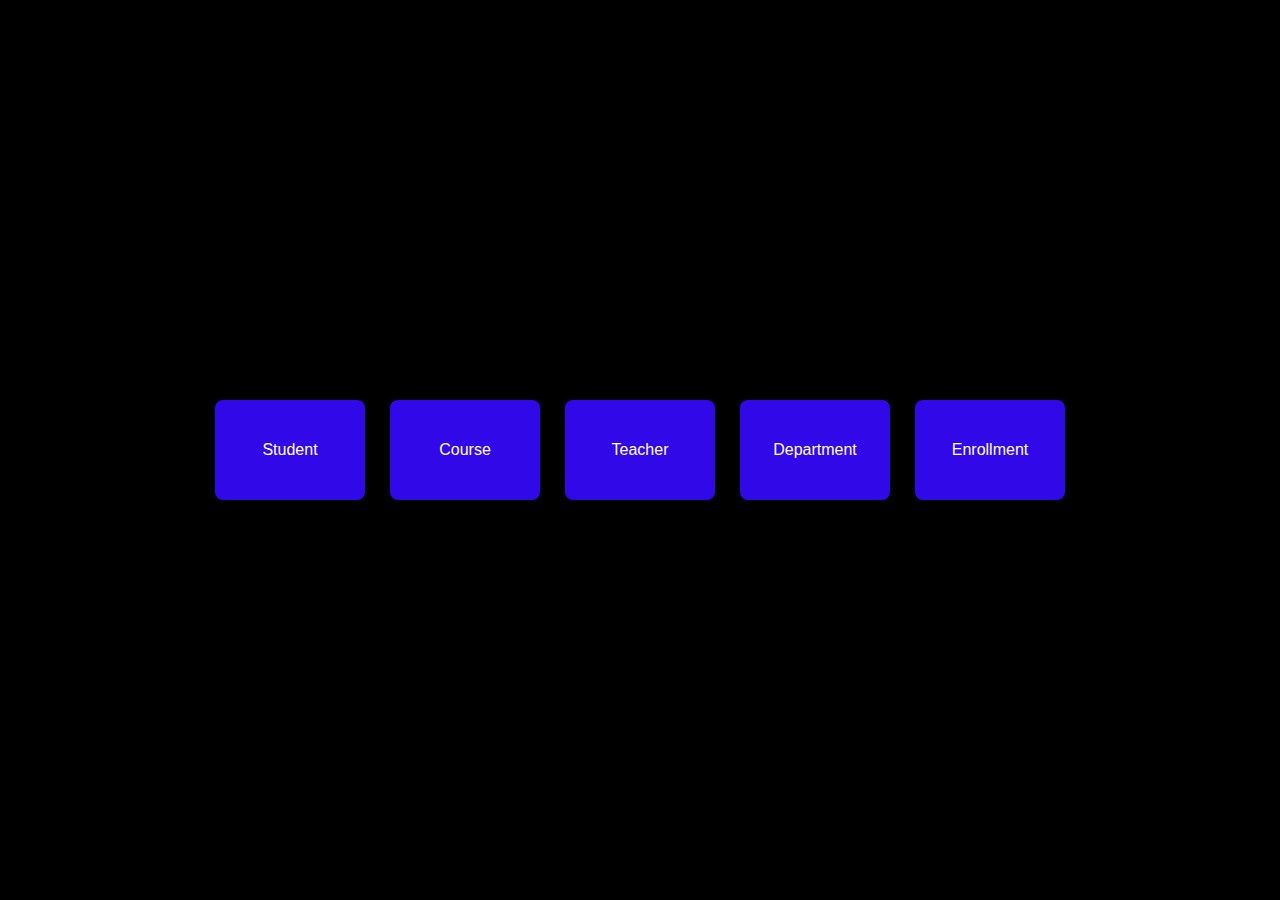
==== webapp/index.html @ f959901e "adding database and webpage" ====
<!DOCTYPE html>
<html lang="en">
<head>
    <meta charset="UTF-8">
    <meta name="viewport" content="width=device-width, initial-scale=1.0">
    <title>Document</title>
    <link rel="stylesheet" href="others/style.css">
</head>
<body>
    <div class="container">
        <div class="content">  
            <a href="student.html">
                <button class="styled-button">
                    Student
                </button>
            </a> 
            
            <a href="course.html">
                <button class="styled-button">
                    Course
                </button>
            </a>
            
            <a href="teacher.html">
                <BUtton class="styled-button">
                    Teacher
                </BUtton>
            </a>
            <a href="department.html">
                <button class="styled-button">
                    Department
                </button>
            </a>

            <a href="enrollment.html">
                <button class="styled-button">
                    Enrollment
                </button>
            </a>
           
        </div>
    </div>
</body>
</html>
---- webapp/others/style.css ----
body, html {
    margin: 0;
    padding: 0;
    height: 100%;
}

.container{
    width: 100%;
    height: 100%;
    background-color: black; 
}

.content{
    display: flex;
    justify-content: center;
    /* Center horizontally */
    align-items: center;
    /* Center vertically */
    height: 100vh;
    /* Optionally set the height to fill the viewport */
    gap: 25px;
}
.styled-button {
    /* Set width and height */
    width: 150px;
    height: 100px;
    /* Add other styling as needed */
    background-color: #3108e7;
    /* Green */
    border: none;
    color: white;
    text-align: center;
    text-decoration: none;
    display: inline-block;
    font-size: 16px;
    cursor: pointer;
    border-radius: 8px;
    /* Add rounded corners */
    font-family: 'Lucida Sans', 'Lucida Sans Regular', 'Lucida Grande', 'Lucida Sans Unicode', Geneva, Verdana, sans-serif;
}

/* Style when hover */
.styled-button:hover {
    background-color: #e1eae265;
}
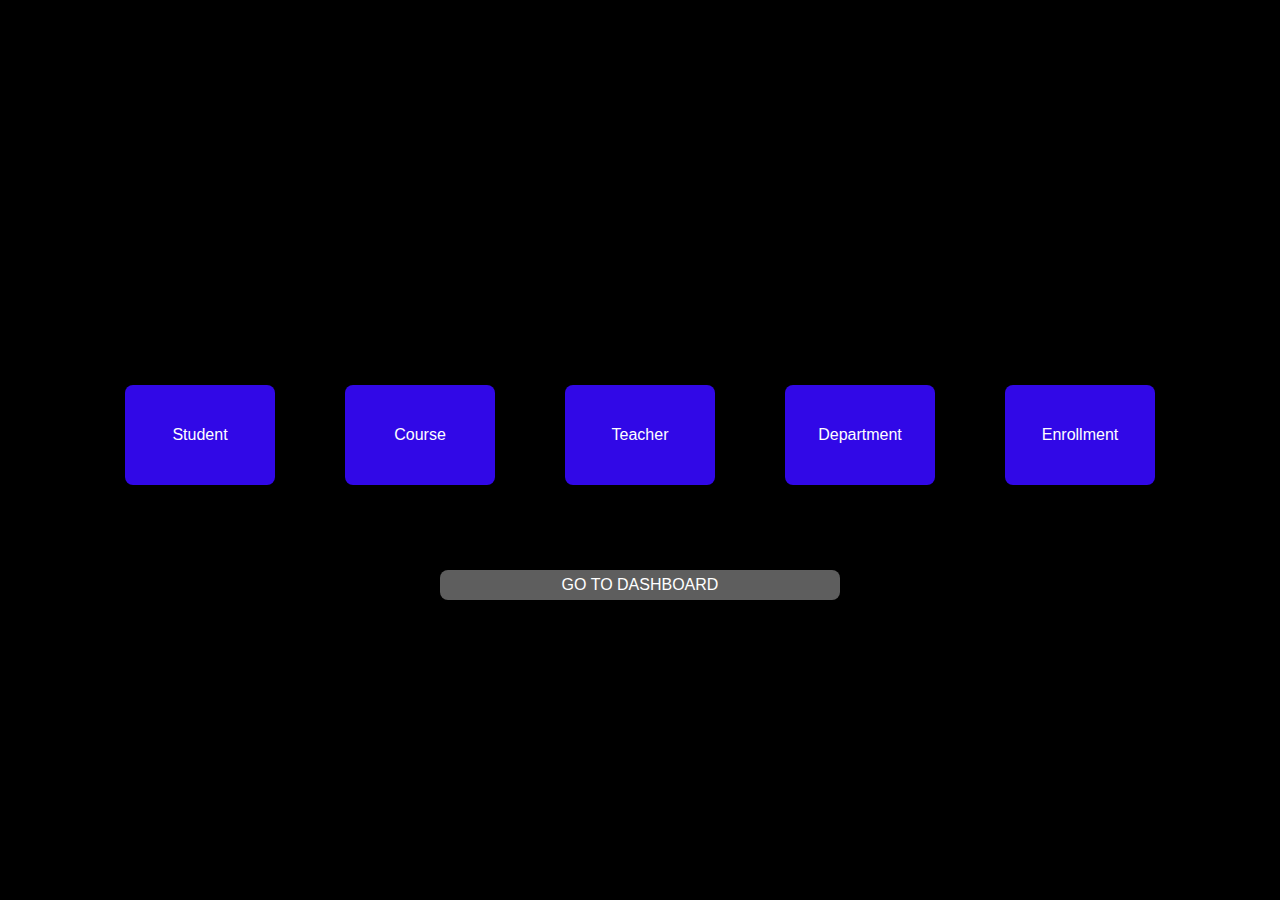
==== commit 173ec3e7: "adding other components" ====
--- a/webapp/index.html
+++ b/webapp/index.html
@@ -37,8 +37,14 @@
                     Enrollment
                 </button>
             </a>
-           
         </div>
+
+        <a href="dashboard.html">
+            <button class="dashboard-button">GO TO DASHBOARD</button>
+        </a>
+        
     </div>
+    <br>
+    <br>
 </body>
 </html>--- a/webapp/others/style.css
+++ b/webapp/others/style.css
@@ -1,13 +1,13 @@
 body, html {
+    background-color: black;
     margin: 0;
-    padding: 0;
-    height: 100%;
-}
-
-.container{
-    width: 100%;
-    height: 100%;
-    background-color: black; 
+        padding: 0;
+        height: 100%;
+        display: flex;
+        justify-content: center;
+        /* Center horizontally */
+        align-items: center;
+        /* Center vertically */
 }
 
 .content{
@@ -18,7 +18,20 @@
     /* Center vertically */
     height: 100vh;
     /* Optionally set the height to fill the viewport */
-    gap: 25px;
+    gap: 70px;
+}
+
+.container{
+ display: flex;
+flex-direction: column;
+/* Stack items vertically */
+align-items: center;
+/* Center items horizontally */
+justify-content: center;
+/* Center items vertically */
+height: 300px;
+/* Example height */
+width: 500px;
 }
 .styled-button {
     /* Set width and height */
@@ -38,8 +51,30 @@
     /* Add rounded corners */
     font-family: 'Lucida Sans', 'Lucida Sans Regular', 'Lucida Grande', 'Lucida Sans Unicode', Geneva, Verdana, sans-serif;
 }
+.dashboard-button{
+/* Set width and height */
+    width: 400px;
+    height: 30px;
+    /* Add other styling as needed */
+    background-color: #c0c0c07d;
+    /* Green */
+    border: none;
+    color: white;
+    text-align: center;
+    text-decoration: none;
+    display: inline-block;
+    font-size: 16px;
+    cursor: pointer;
+    border-radius: 8px;
+    /* Add rounded corners */
+    font-family: 'Lucida Sans', 'Lucida Sans Regular', 'Lucida Grande', 'Lucida Sans Unicode', Geneva, Verdana, sans-serif;
+}
 
 /* Style when hover */
 .styled-button:hover {
     background-color: #e1eae265;
+}
+
+.dashboard-button:hover{
+    background-color: #e1eae265;
 }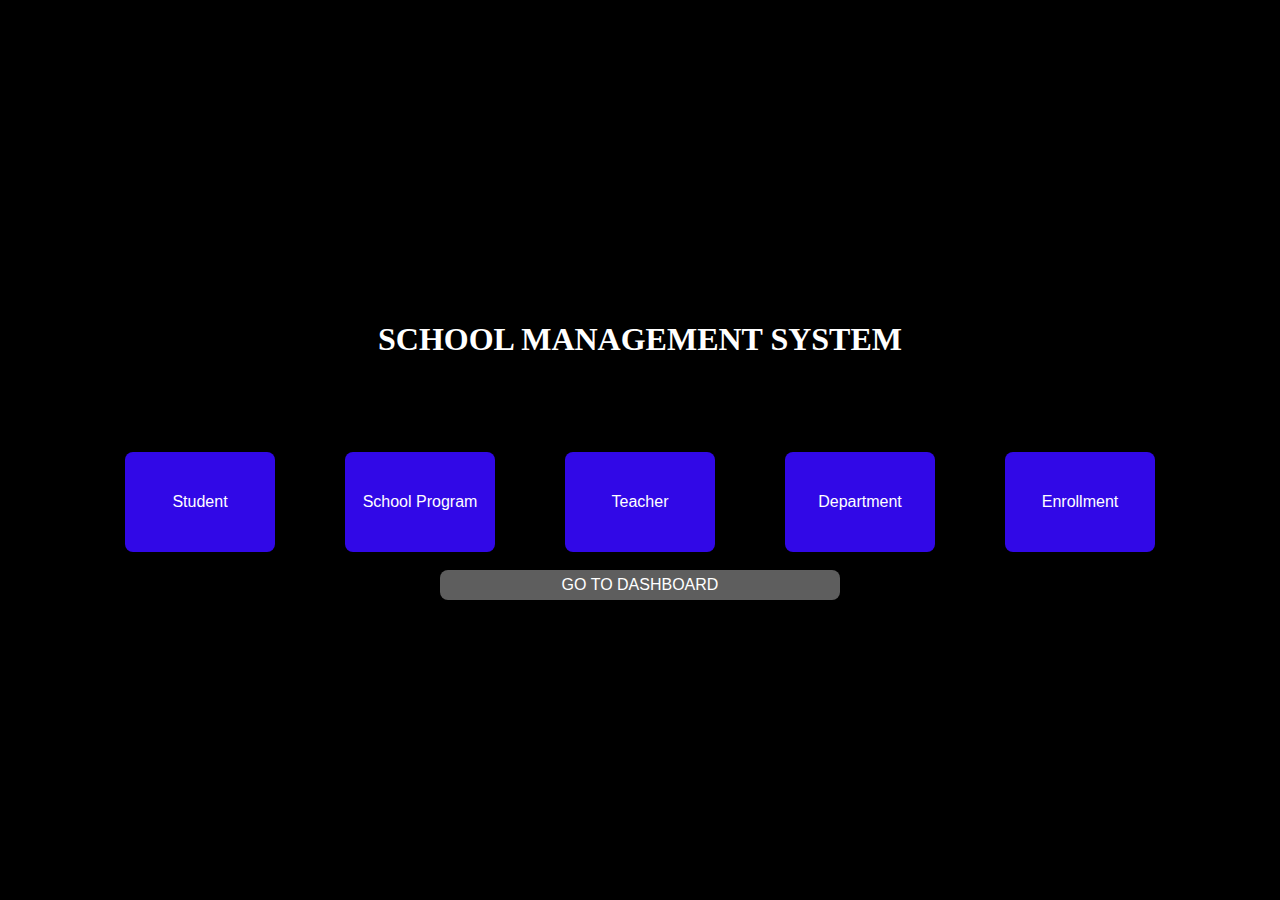
==== commit 9bc6be1c: "final design on ER and more desing on web page" ====
--- a/webapp/index.html
+++ b/webapp/index.html
@@ -8,6 +8,12 @@
 </head>
 <body>
     <div class="container">
+            <h1>
+                SCHOOL MANAGEMENT SYSTEM
+            </h1>
+            <br>
+            <br>
+            <br>
         <div class="content">  
             <a href="student.html">
                 <button class="styled-button">
@@ -15,9 +21,9 @@
                 </button>
             </a> 
             
-            <a href="course.html">
+            <a href="program.html">
                 <button class="styled-button">
-                    Course
+                    School Program
                 </button>
             </a>
             
--- a/webapp/others/style.css
+++ b/webapp/others/style.css
@@ -31,7 +31,8 @@
 /* Center items vertically */
 height: 300px;
 /* Example height */
-width: 500px;
+width: 1000px;
+border-color: white;
 }
 .styled-button {
     /* Set width and height */
@@ -76,5 +77,9 @@
 }
 
 .dashboard-button:hover{
-    background-color: #e1eae265;
+    background-color: #4213ecea;
+}
+
+h1{
+    color: white;
 }